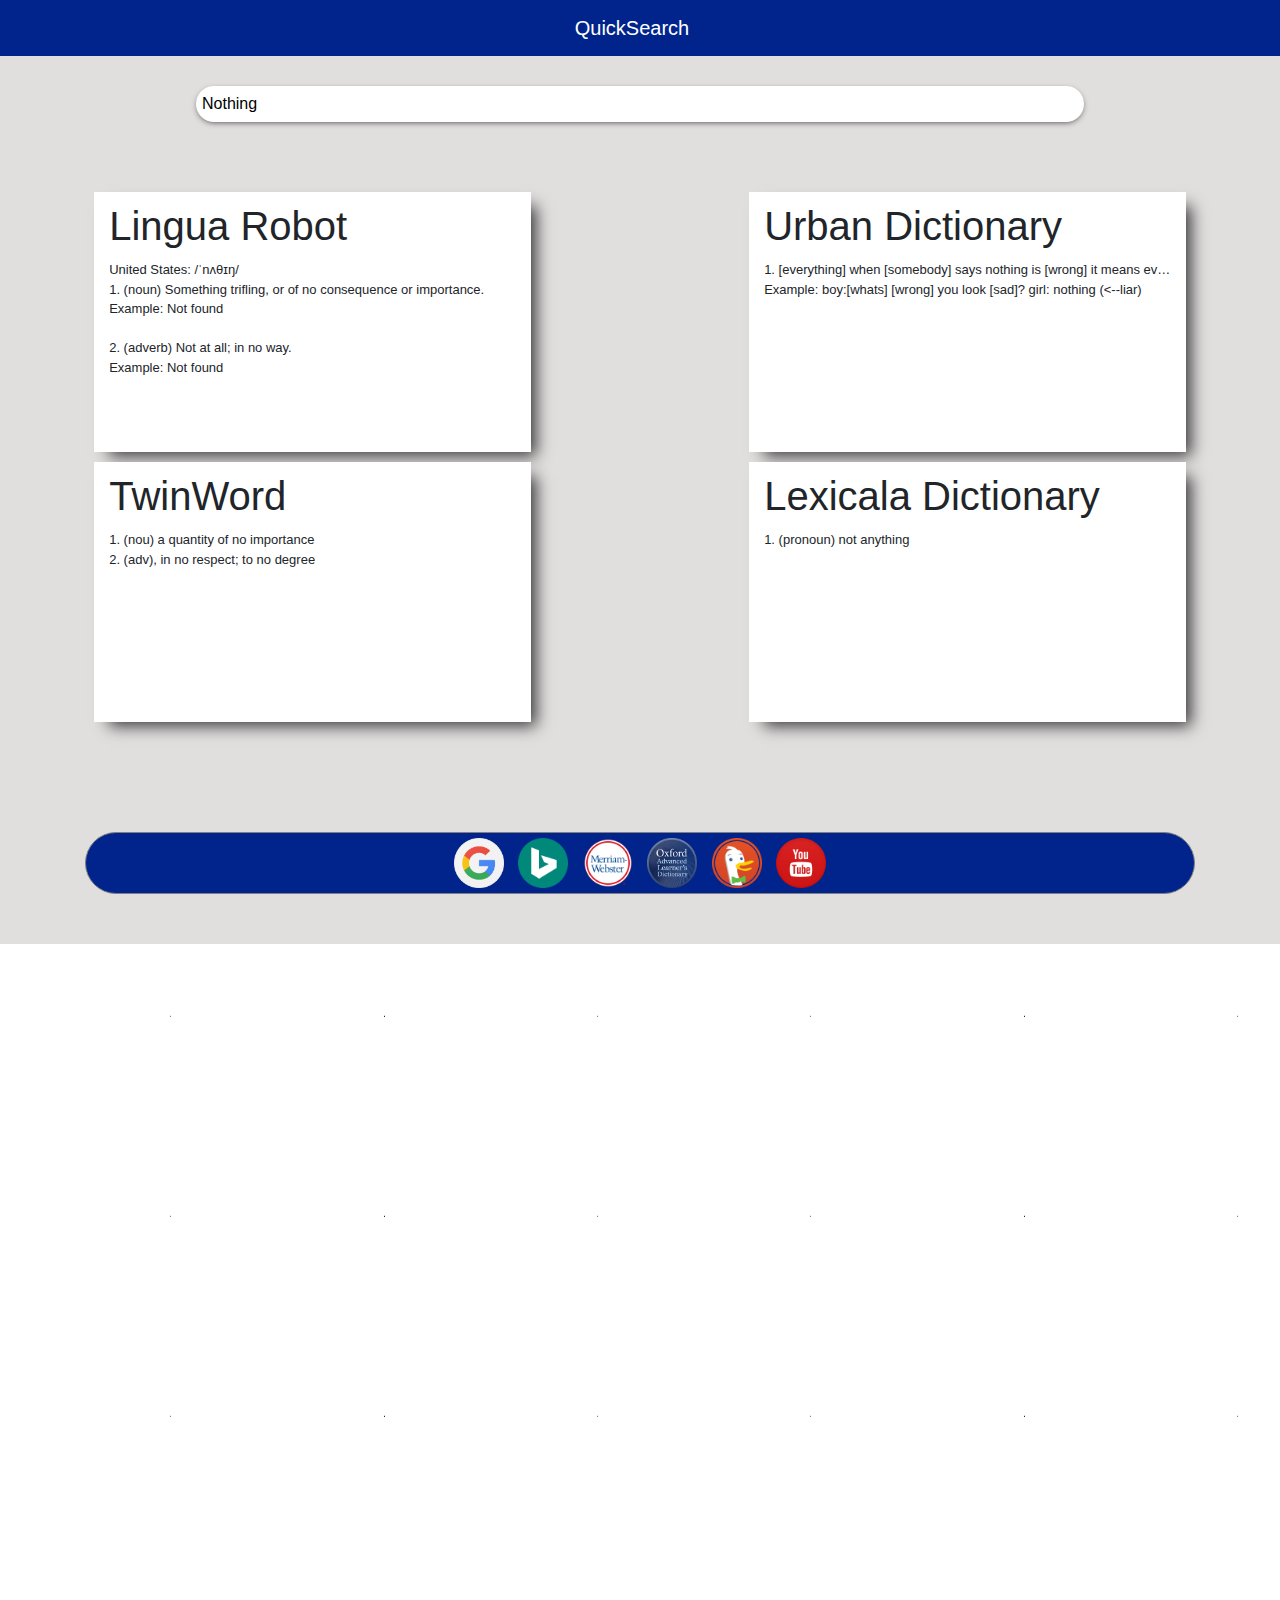
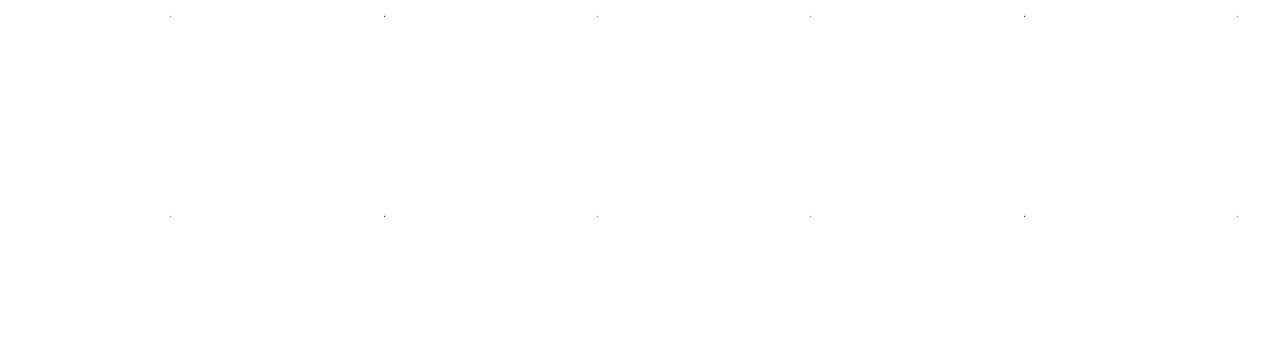
==== ID_S10202623_Assg2_website/index.html @ 4fd54f4d "validated, file managment, pitch" ====
<!DOCTYPE html>
<html lang="en">
    <head>
        <title>QuickSearch</title>
        <meta charset="UTF-8">
        <meta name="viewport" content="width=device-width, initial-scale=1, shrink-to-fit=no">
        <link rel="stylesheet" href="https://stackpath.bootstrapcdn.com/bootstrap/4.5.2/css/bootstrap.min.css" integrity="sha384-JcKb8q3iqJ61gNV9KGb8thSsNjpSL0n8PARn9HuZOnIxN0hoP+VmmDGMN5t9UJ0Z" crossorigin="anonymous">
        <link rel="stylesheet" href="style.css">
        
    </head>

    <body>
      <!-- navbar that dosent navigate anywhere -->
      <nav class="navbar navbar-expand-md  navbar-dark">
        <a class="navbar-brand" >QuickSearch</a>
      </nav>
      <!-- search bar with suggestions feature to be filled up by js -->
      <form class="container" autocomplete="off">
        <input id="search" onClick="this.select();"  type="text" placeholder="Search" value="Nothing">
        <div id="suggestions"></div>
      </form>
      <div class="container-fluid">
        <!-- the 4 dictionaries -->
        <div class="results">
          <!-- split 2 into a row  -->
          <div class="row">
            <!-- filler col -->
            <div class="col-lg-1"></div>
            <!-- dict -->
            <div class="lingua col-lg-4 col-md-12 dict">
              <h3>Lingua Robot</h3>
              <a id='linguapro'>United States: /ˈnʌθɪŋ/</a><br>
              <a id='linguadef'>1. (noun) Something trifling, or of no consequence or importance.</a><br>
              <a id='linguaexp'>Example: Not found</a><br><br>
              <a id='linguadef2'>2. (adverb) Not at all; in no way.</a><br>
              <a id='linguaexp2'>Example: Not found</a>
            </div>
            <!-- filler col -->
            <div class="col-lg-2"></div>
            <!-- dict -->
            <div class="urban col-lg-4 col-md-12 dict">
              <h3>Urban Dictionary</h3>
              <a id='urbandef'>1. [everything] when [somebody] says nothing is [wrong] it means everything is wrong</a><br>
              <a id='urbanexp'>Example: boy:[whats] [wrong] you look [sad]? girl: nothing (<--liar)</a><br><br>
              <a id='urbandef2'></a><br>
              <a id='urbanexp2'></a><br>
            </div>
             <!-- filler col -->
            <div class="col-lg-1"></div>
          </div>
           <!-- filler col -->
          <div class="row">
            <div class="col-lg-1"></div>
            <!-- dict -->
            <div class="twinword col-lg-4 col-md-12 dict">
              <h3>TwinWord</h3>
              <div id="twindef">
                <a>1. (nou) a quantity of no importance</a><br>
                <a>2. (adv), in no respect; to no degree</a>
              </div>
            </div>
             <!-- filler col -->
            <div class="col-lg-2"></div>
            <!-- dict -->
            <div class="lexicala col-lg-4 col-md-12 dict">
              <h3>Lexicala Dictionary</h3>
              <div id='lexicaladef'>
                <a>1. (pronoun) not anything</a>
              </div>
            </div>
             <!-- filler col -->
            <div class="col-lg-1"></div>
          </div>
        </div>
      </div>
      <!-- external search links  -->
      <div class="container">
        <div class="external">
        <a id="google" target="_blank" href="https://www.google.com/search?q=rick+roll&oq=rick+roll&aqs=chrome..69i57j0i131i433j0l6.1144j0j9&sourceid=chrome&ie=UTF-8" alt="Google">
          <img src="../Images/google.png">
        </a>
        <a id="bing" target="_blank"href="https://www.bing.com/search?q=rick+roll&form=QBLH&sp=-1&ghc=1&pq=rick+rol&sc=6-8&qs=n&sk=&cvid=6E1C3EFB90564956A245F9C09DD6ADA4" alt="Bing">
          <img  src="../Images/bing.webp">
        </a>
        <a id="merweb"  target="_blank" href="https://www.merriam-webster.com/dictionary/rick%20roll" alt="Merriam Webster">
          <img src="../Images/merweb.png">
        </a>
        <a id="oxf"   target="_blank"href="https://www.oxfordlearnersdictionaries.com/spellcheck/english/?q=rick+roll" alt="Oxford">
          <img src="../Images/oxf.png">
        </a>
        <a id="duckduckgo"  target="_blank" href="https://duckduckgo.com/?q=rick+roll&t=h_&ia=web" alt="DuckDuckGo">
          <img src="../Images/duckduckgo.png">
        </a>
        <a id="youtube"  target="_blank"href="https://www.youtube.com/watch?v=dQw4w9WgXcQ" alt="Bing">
          <img src="../Images/youtube.png" >
        </a>
       
        
        </div>
      
      </div>
      <!-- image search results, to be filled by js -->
      <div class="container-fluid images row no-gutters">
        <img id='img' class="col-2 imgs" src='../Images/placeholder.png' onerror=this.src="Images/placeholder.png">
      </div>  
      <script src="https://cdnjs.cloudflare.com/ajax/libs/jquery/3.5.1/jquery.min.js"></script>
      <script src="https://stackpath.bootstrapcdn.com/bootstrap/4.5.2/js/bootstrap.min.js" integrity="sha384-B4gt1jrGC7Jh4AgTPSdUtOBvfO8shuf57BaghqFfPlYxofvL8/KUEfYiJOMMV+rV" crossorigin="anonymous"></script>
      <script src="script.js"></script>
        
    </body>

</html>
---- ID_S10202623_Assg2_website/style.css ----
/* search box style */
#search{
    margin-top: 30px;
    border-radius: 20px;
    padding: 6px;
 
    border-width: 0px;
    box-shadow: 0px 2px 6px -2px rgba(0,0,0,0.75);
    width: 80%;
    margin-left: 10%;

}
/* navbar style */
.navbar{
  background-color: #00248B;
  justify-content: center;
}
/* body style */
body {
  overflow-x:hidden;
  background-color: #E1DEDE;
}
/* external images style */
.external img{
  width: 50px;
  height: auto;
  margin-left: 5px;
  margin-right: 5px;
}
/* external links box styling */
.external{
  text-align: center;
  border: 1px solid grey;
  border-radius: 40px;
  background-color: grey;
  background-color: #00248B;
  margin-bottom: 50px;
  padding-top: 5px;
  padding-bottom: 5px;
}

/* dict title styling */
h3{
    margin-top: 10px;
    margin-bottom: 10px;
    font-size: 40px;
}


/* suggestion box styling */
#suggestions{
  
  width: 80%;
  background-color: white;
  margin-top: 5px;
  position: relative;
  z-index: 99;
  margin-left: 10%;
  
}
/* suggestion lines styling */
.suggestion-content{
  
  position: relative;
  margin-left: 5px;
  width: 100%;
}
/* highlight on hover of suggestion */
.suggestion-content:hover{
  background-color: lightgray;
}


/* dictionary styling as well as text overflow handling */
.dict{
    border: 5px;
    /* border-color: black;
    border-style: solid; */
    height:  260px;
    font-size: 13px;
    background-color: white;
    
    box-shadow: 10px 10px 5px grey;
    box-shadow: 10px 9px 15px -5px rgba(0,0,0,0.75);
    text-overflow: ellipsis;
    white-space: nowrap;
    overflow: hidden;
    margin-bottom: 10px;
}
/* hover feature to show full definition, does not work with definitions that are super long */
.dict:hover{
    overflow: visible;
    white-space:normal;
    height: 400px;
      
}


/* positioning dictionary results */
.results{
    margin-top: 70px;
    margin-bottom: 100px;
}


/* preset height for search images */
.imgs{
    height: 200px;    
}

.container-fluid{
    padding-left: 0px;
    padding-right: 0px;
}

/* remove outline on search box */
:focus { outline: none; }

/* media query to scale dictionary and images accordingly */
@media only screen and (max-width: 992px) {
  .dict{
    height: 150px;
    margin-left: 10px;
  }
  h3{
    font-size: x-large;
  }
  .results{
    margin-top: 30px;
    margin-bottom: 30px;
  }
  .external img{
    width: 40px;
  }
  .imgs{
    height: 120px;
  }
}
@media only screen and (max-width: 800px) {
  .imgs{
    height: 100px;
  }
}
@media only screen and (max-width: 424px) {
  .dict{
    height: 120px;
    margin-left: 10px;
    
  }
  h3{
    font-size: larger;
  }
  .external img{
    width: 35px;
  }
  .imgs{
    height: 80px;
  }
  
}

@media only screen and (max-width: 325px) {
  .external img{
    width: 28px;
    margin-left: 3px;
    margin-right: 3px;

  }
}
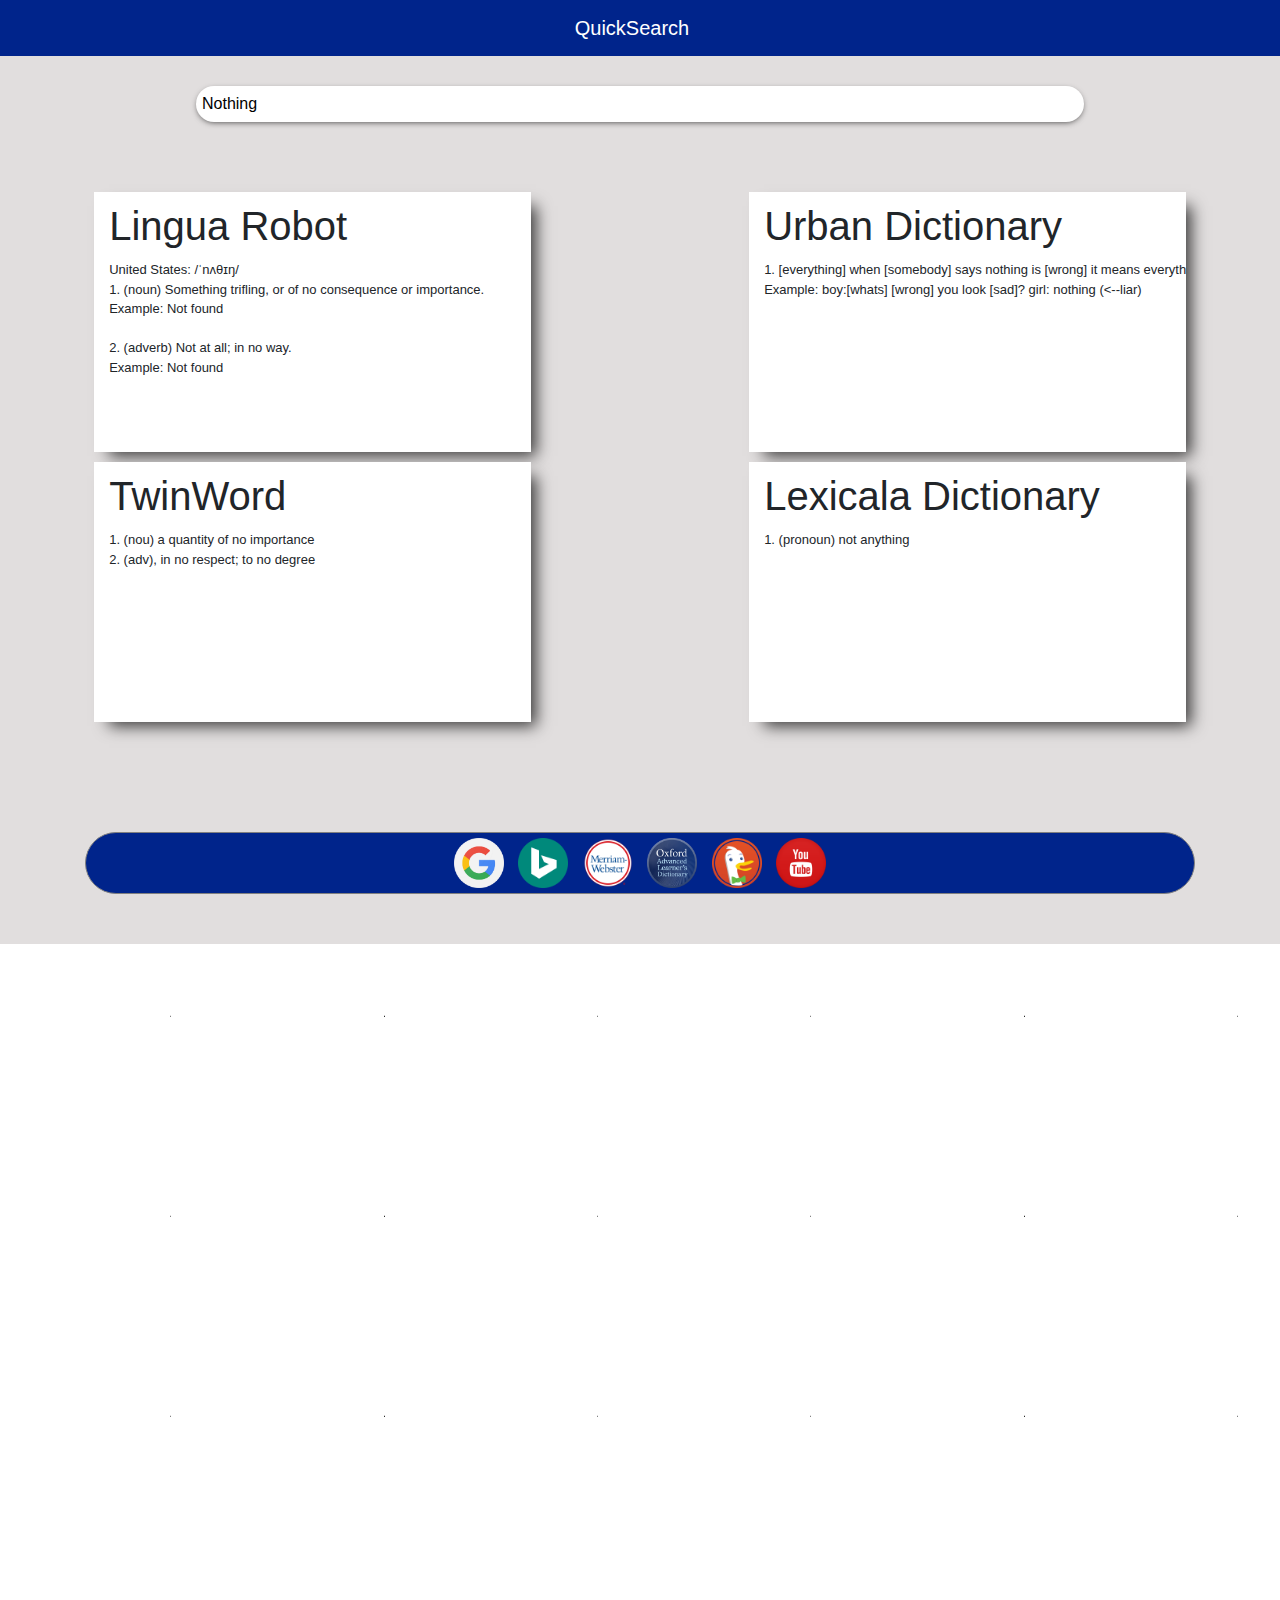
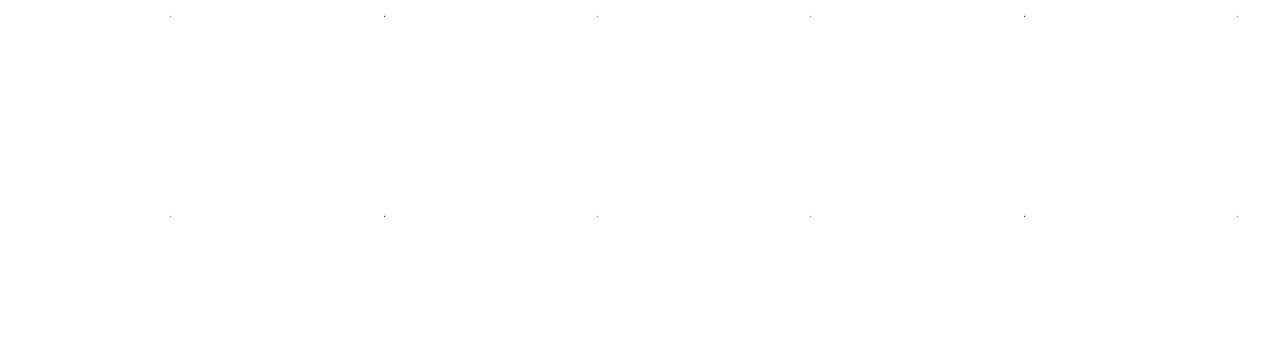
==== commit 0aaf0693: "overflow x fix, readme fix" ====
--- a/ID_S10202623_Assg2_website/index.html
+++ b/ID_S10202623_Assg2_website/index.html
@@ -28,23 +28,28 @@
             <div class="col-lg-1"></div>
             <!-- dict -->
             <div class="lingua col-lg-4 col-md-12 dict">
-              <h3>Lingua Robot</h3>
-              <a id='linguapro'>United States: /ˈnʌθɪŋ/</a><br>
-              <a id='linguadef'>1. (noun) Something trifling, or of no consequence or importance.</a><br>
-              <a id='linguaexp'>Example: Not found</a><br><br>
-              <a id='linguadef2'>2. (adverb) Not at all; in no way.</a><br>
-              <a id='linguaexp2'>Example: Not found</a>
+              <div class="content">
+                <h3>Lingua Robot</h3>
+                <a id='linguapro'>United States: /ˈnʌθɪŋ/</a><br>
+                <a id='linguadef'>1. (noun) Something trifling, or of no consequence or importance.</a><br>
+                <a id='linguaexp'>Example: Not found</a><br><br>
+                <a id='linguadef2'>2. (adverb) Not at all; in no way.</a><br>
+                <a id='linguaexp2'>Example: Not found</a>
+              </div>
             </div>
+
             <!-- filler col -->
             <div class="col-lg-2"></div>
             <!-- dict -->
             <div class="urban col-lg-4 col-md-12 dict">
-              <h3>Urban Dictionary</h3>
-              <a id='urbandef'>1. [everything] when [somebody] says nothing is [wrong] it means everything is wrong</a><br>
-              <a id='urbanexp'>Example: boy:[whats] [wrong] you look [sad]? girl: nothing (<--liar)</a><br><br>
-              <a id='urbandef2'></a><br>
-              <a id='urbanexp2'></a><br>
-            </div>
+              <div class="content">
+                <h3>Urban Dictionary</h3>
+                <a id='urbandef'>1. [everything] when [somebody] says nothing is [wrong] it means everything is wrong</a><br>
+                <a id='urbanexp'>Example: boy:[whats] [wrong] you look [sad]? girl: nothing (<--liar)</a><br><br>
+                <a id='urbandef2'></a><br>
+                <a id='urbanexp2'></a><br>
+              </div>
+            </div>  
              <!-- filler col -->
             <div class="col-lg-1"></div>
           </div>
@@ -53,19 +58,23 @@
             <div class="col-lg-1"></div>
             <!-- dict -->
             <div class="twinword col-lg-4 col-md-12 dict">
-              <h3>TwinWord</h3>
-              <div id="twindef">
-                <a>1. (nou) a quantity of no importance</a><br>
-                <a>2. (adv), in no respect; to no degree</a>
+              <div class="content">
+                <h3>TwinWord</h3>
+                <div id="twindef">
+                  <a>1. (nou) a quantity of no importance</a><br>
+                  <a>2. (adv), in no respect; to no degree</a>
+                </div>
               </div>
             </div>
              <!-- filler col -->
             <div class="col-lg-2"></div>
             <!-- dict -->
             <div class="lexicala col-lg-4 col-md-12 dict">
-              <h3>Lexicala Dictionary</h3>
-              <div id='lexicaladef'>
-                <a>1. (pronoun) not anything</a>
+              <div class="content">
+                <h3>Lexicala Dictionary</h3>
+                <div id='lexicaladef'>
+                  <a>1. (pronoun) not anything</a>
+                </div>
               </div>
             </div>
              <!-- filler col -->
--- a/ID_S10202623_Assg2_website/style.css
+++ b/ID_S10202623_Assg2_website/style.css
@@ -17,7 +17,7 @@
 }
 /* body style */
 body {
-  overflow-x:hidden;
+  
   background-color: #E1DEDE;
 }
 /* external images style */
@@ -120,7 +120,7 @@
 @media only screen and (max-width: 992px) {
   .dict{
     height: 150px;
-    margin-left: 10px;
+    
   }
   h3{
     font-size: x-large;
@@ -135,6 +135,9 @@
   .imgs{
     height: 120px;
   }
+  .content{
+    margin-left: 10px;
+  }
 }
 @media only screen and (max-width: 800px) {
   .imgs{
@@ -144,7 +147,7 @@
 @media only screen and (max-width: 424px) {
   .dict{
     height: 120px;
-    margin-left: 10px;
+    
     
   }
   h3{
